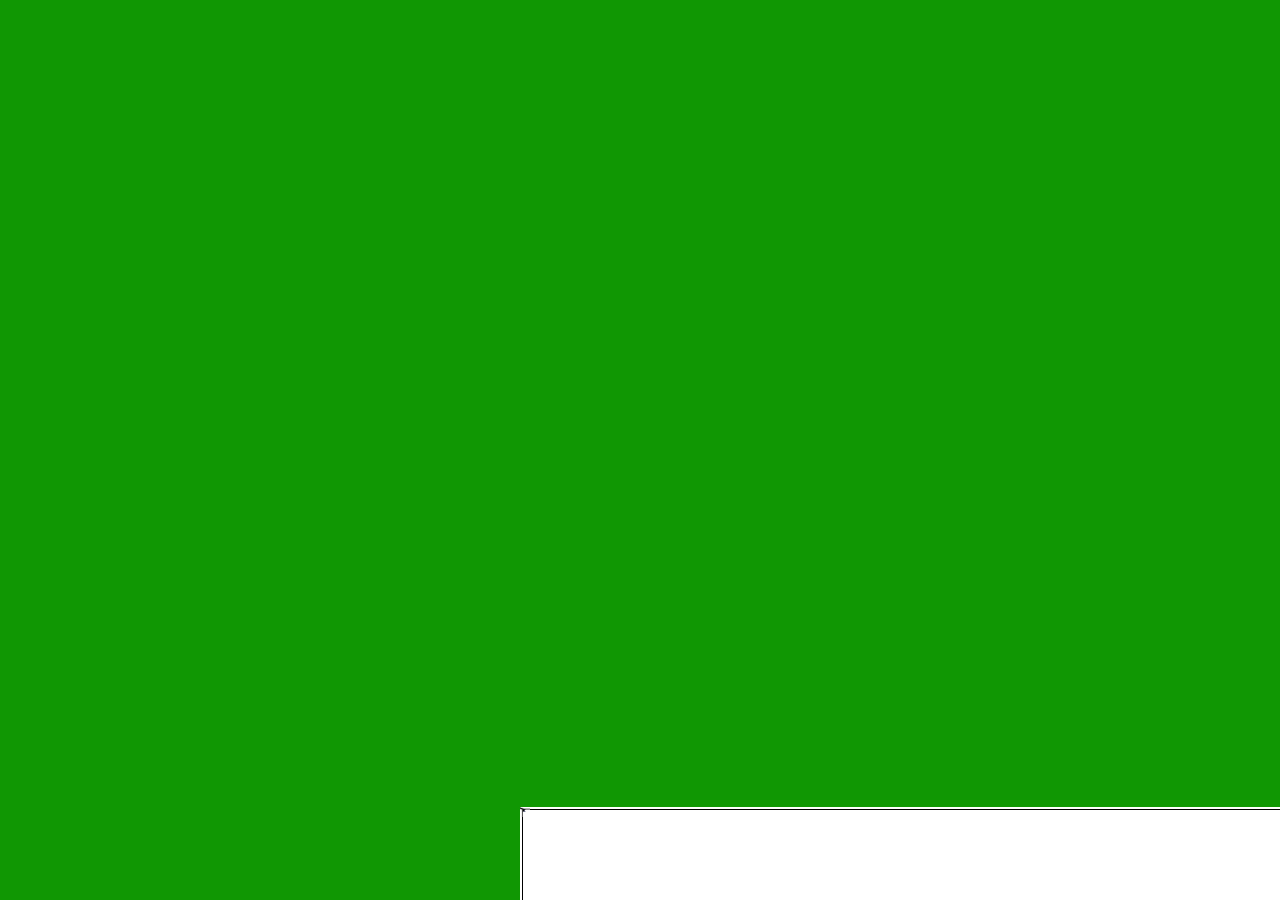
==== public/index.html @ 5e5e5a5c "Web layout rearange" ====
<!DOCTYPE html>
<html lang="en">
<head>
    <meta charset="UTF-8">
    <meta name="viewport" content="width=device-width, initial-scale=1.0">
    <!-- Link for google Inter font -->
    <link rel="preconnect" href="https://fonts.googleapis.com">
    <link rel="preconnect" href="https://fonts.gstatic.com" crossorigin>
    <link href="https://fonts.googleapis.com/css2?family=Inter:ital,opsz,wght@0,14..32,100..900;1,14..32,100..900&display=swap" rel="stylesheet">
    <!---->
    <link rel="stylesheet" href="../asstets/css/style.css">
    <title>Console Game</title>
</head>
<body>
    <div id="mainCon" class="main-container">
        <div id="gameCon" class="game-container">
            <div id="gameField" class="game-field">
                <canvas id="gameCanvas"></canvas>

            </div>
        </div>
        <div id="consField" class="console-field">
            <textarea name="console" id="consoleArea" class="console-text"></textarea>
        </div>
    </div>
    <script src="../asstets/js/script.js"></script>
</body>
</html>
---- asstets/css/style.css ----
*{
    font-family: inter;
}

*, *::before, *::after {
    box-sizing: border-box; 
}

/* ::-webkit-scrollbar{
  width: 0px;
} */

body{
    background-color: #555;
    height: 100vh;
    width: 100%;
    margin: 0;
    padding: 0;
}

.main-container{
    height: 100%;
    width: auto;
}

/*------GAME FIELD-------*/
.game-container{
    height: 100%;
    width: 100%;
    grid-column: start-col / end-col;
    grid-row: start-row / game-field;
}

.game-field{
    height: 100%;
    width: 100%;
    display: grid;
    grid-template-columns: repeat(10, 0.5fr [game-col]);
    grid-template-rows: repeat(5, 0.5fr [game-row]);
}   


#gameCanvas{
    grid-column: 1 / -1; /*For all cols*/
    grid-row: 1 / -1; /*For all rows*/
    height: 100%;
    width: 100%;
    z-index: 100;
    image-rendering: pixelated;
    background-color: #109703;
}




/* ------CONSOLE FIELD-------*/
.console-field{
    position: fixed;
    top: 807px;
    left: 520px;
    width: 800px;
    height: 150px;
    z-index: 101;
}

.console-text{
    resize: none;
    height: 100% ;
    width: 100% ;
    border: 10px solid transparent;
    border-image: url("../items/banner/Console-baner.png") 50 round;
}

.console-text:focus{
    outline: none;
    outline-offset: 0;
}

.console-text[type = "text"]{
    text-align: start;
    
}
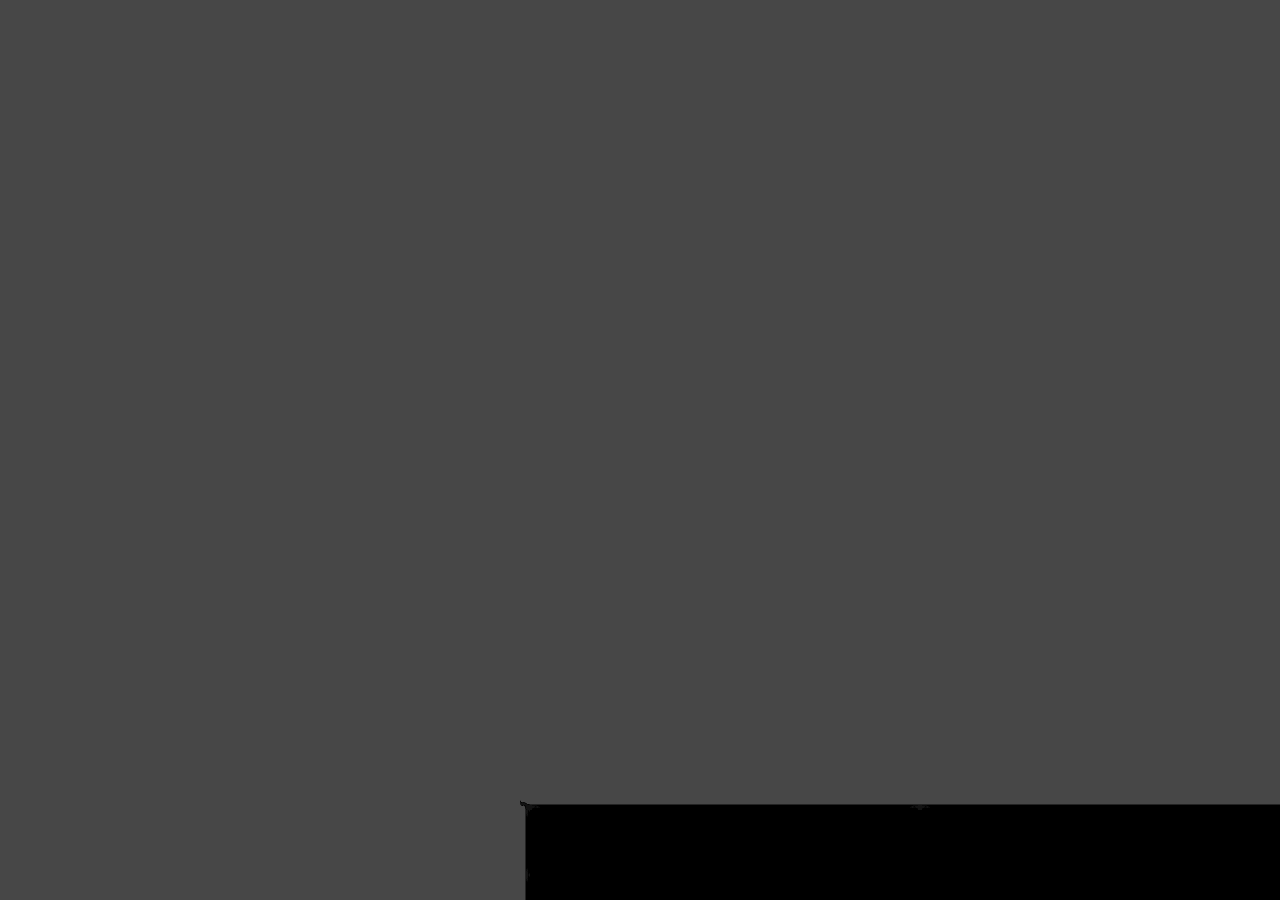
==== commit 05277af6: "pixel font added" ====
--- a/public/index.html
+++ b/public/index.html
@@ -21,6 +21,7 @@
         </div>
         <div id="consField" class="console-field">
             <textarea name="console" id="consoleArea" class="console-text"></textarea>
+            <div class="text-bg"></div>
         </div>
     </div>
     <script src="../asstets/js/script.js"></script>
--- a/asstets/css/style.css
+++ b/asstets/css/style.css
@@ -1,14 +1,21 @@
 *{
     font-family: inter;
+}
+
+@font-face {
+  font-family: 'minecraft';
+  src: url('../font/minecraft.ttf') format('truetype');
+  font-weight: normal;
+  font-style: normal;
 }
 
 *, *::before, *::after {
     box-sizing: border-box; 
 }
 
-/* ::-webkit-scrollbar{
+::-webkit-scrollbar{
   width: 0px;
-} */
+} 
 
 body{
     background-color: #555;
@@ -47,7 +54,7 @@
     width: 100%;
     z-index: 100;
     image-rendering: pixelated;
-    background-color: #109703;
+    background-color: #474747;
 }
 
 
@@ -56,7 +63,7 @@
 /* ------CONSOLE FIELD-------*/
 .console-field{
     position: fixed;
-    top: 807px;
+    top: 800px;
     left: 520px;
     width: 800px;
     height: 150px;
@@ -64,11 +71,28 @@
 }
 
 .console-text{
+    position: relative;
     resize: none;
     height: 100% ;
     width: 100% ;
     border: 10px solid transparent;
-    border-image: url("../items/banner/Console-baner.png") 50 round;
+    border-image: url("../items/banner/Console-baner.png") 20 round;
+    background-color: transparent;
+    z-index: 101;
+    color: #0b8800;
+    font-size: medium;
+    font-family: 'minecraft';
+}
+
+.text-bg{
+    position: fixed;
+    top: 807px;
+    left: 528px;
+    width: 785px;
+    height: 135px;
+    background-color: #000;
+    z-index: 100;
+
 }
 
 .console-text:focus{
@@ -78,5 +102,4 @@
 
 .console-text[type = "text"]{
     text-align: start;
-    
 }
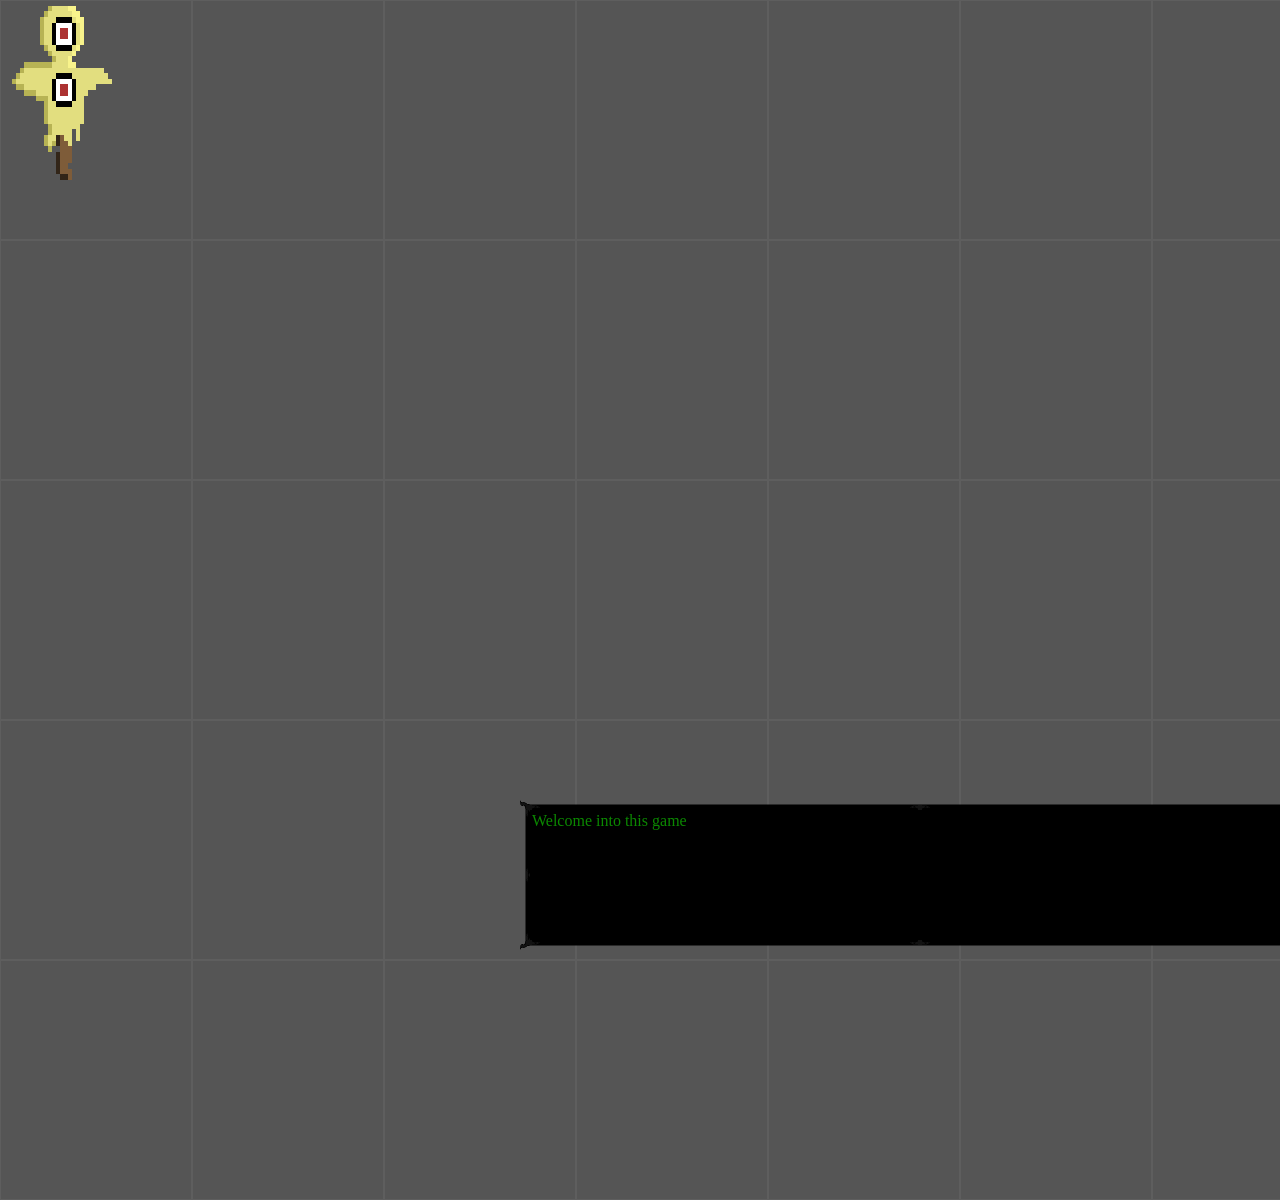
==== commit bd1aef4b: "script for commands" ====
--- a/public/index.html
+++ b/public/index.html
@@ -21,9 +21,10 @@
         </div>
         <div id="consField" class="console-field">
             <textarea name="console" id="consoleArea" class="console-text"></textarea>
-            <div class="text-bg"></div>
+            <div class="text-bg">   </div>
         </div>
     </div>
     <script src="../asstets/js/script.js"></script>
+    <script src="../asstets/js/console.js"></script>
 </body>
 </html>
--- a/asstets/css/style.css
+++ b/asstets/css/style.css
@@ -50,15 +50,20 @@
 #gameCanvas{
     grid-column: 1 / -1; /*For all cols*/
     grid-row: 1 / -1; /*For all rows*/
-    height: 100%;
-    width: 100%;
     z-index: 100;
     image-rendering: pixelated;
-    background-color: #474747;
+    background-color: transparent !important;
+    pointer-events: none;
+    margin: 0;
 }
 
 
-
+.grid-cell {
+    z-index: 110;
+    width: 192px;
+    height: 240px;
+    border: 1px solid rgba(255,255,255,0.05);
+}
 
 /* ------CONSOLE FIELD-------*/
 .console-field{
@@ -67,7 +72,7 @@
     left: 520px;
     width: 800px;
     height: 150px;
-    z-index: 101;
+    z-index: 120;
 }
 
 .console-text{
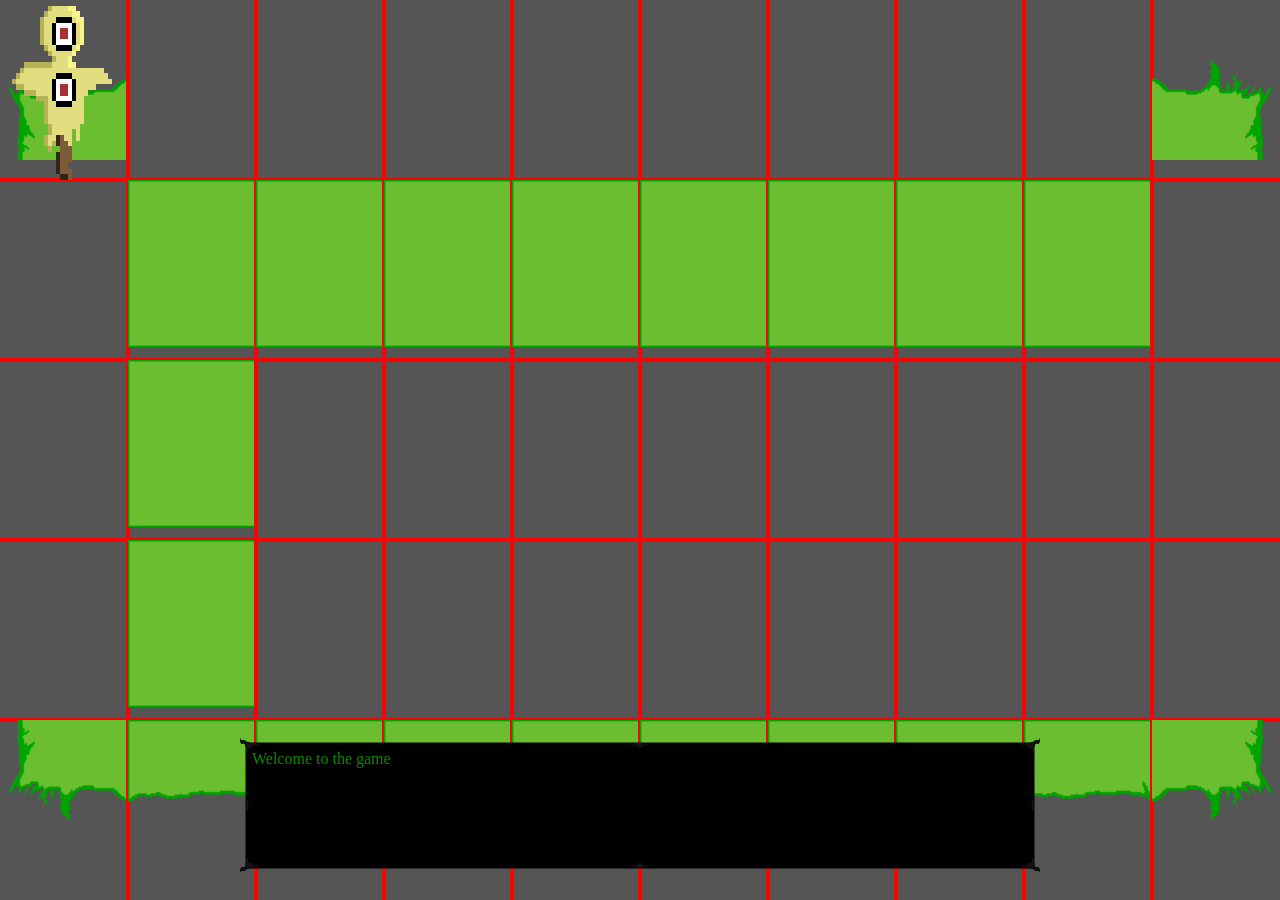
==== commit 614b7618: "fixed, mekanik" ====
--- a/public/index.html
+++ b/public/index.html
@@ -8,6 +8,7 @@
     <link rel="preconnect" href="https://fonts.gstatic.com" crossorigin>
     <link href="https://fonts.googleapis.com/css2?family=Inter:ital,opsz,wght@0,14..32,100..900;1,14..32,100..900&display=swap" rel="stylesheet">
     <!---->
+    <link rel="stylesheet" href="../asstets/css/reset.css">
     <link rel="stylesheet" href="../asstets/css/style.css">
     <title>Console Game</title>
 </head>
--- a/asstets/css/style.css
+++ b/asstets/css/style.css
@@ -20,18 +20,19 @@
 body{
     background-color: #555;
     height: 100vh;
-    width: 100%;
+    width: 100vw;
     margin: 0;
     padding: 0;
 }
 
 .main-container{
     height: 100%;
-    width: auto;
+    width: 100%;
 }
 
 /*------GAME FIELD-------*/
 .game-container{
+    position: relative;
     height: 100%;
     width: 100%;
     grid-column: start-col / end-col;
@@ -44,34 +45,48 @@
     display: grid;
     grid-template-columns: repeat(10, 0.5fr [game-col]);
     grid-template-rows: repeat(5, 0.5fr [game-row]);
+    position: relative;
 }   
 
 
 #gameCanvas{
     grid-column: 1 / -1; /*For all cols*/
     grid-row: 1 / -1; /*For all rows*/
-    z-index: 100;
+    z-index: 110;
     image-rendering: pixelated;
     background-color: transparent !important;
     pointer-events: none;
     margin: 0;
+    width: 100%;
+    height: 100%;
 }
 
 
-.grid-cell {
-    z-index: 110;
-    width: 192px;
-    height: 240px;
-    border: 1px solid rgba(255,255,255,0.05);
+.grid-cell, .empty.cell{
+    height: 100%;
+    width: 100%;
+    z-index: 100;
+    outline: 2px solid red;
+}
+
+img {
+    display: block;
+}
+
+.bgr-img{
+    width: 100%;
+    height: fit-content;
+    display: block;
 }
 
 /* ------CONSOLE FIELD-------*/
 .console-field{
     position: fixed;
-    top: 800px;
-    left: 520px;
-    width: 800px;
-    height: 150px;
+    bottom: 3vh;
+    left: 50%;
+    transform: translateX(-50%);
+    width: min(800px, 90vw);
+    height: clamp(100px, 15vh, 150px);
     z-index: 120;
 }
 
@@ -89,15 +104,15 @@
     font-family: 'minecraft';
 }
 
+
 .text-bg{
-    position: fixed;
-    top: 807px;
-    left: 528px;
-    width: 785px;
-    height: 135px;
+    position: absolute;
+    top: 7px;
+    left: 8px;
+    width: calc(100% - 16px);
+    height: calc(100% - 14px);
     background-color: #000;
     z-index: 100;
-
 }
 
 .console-text:focus{
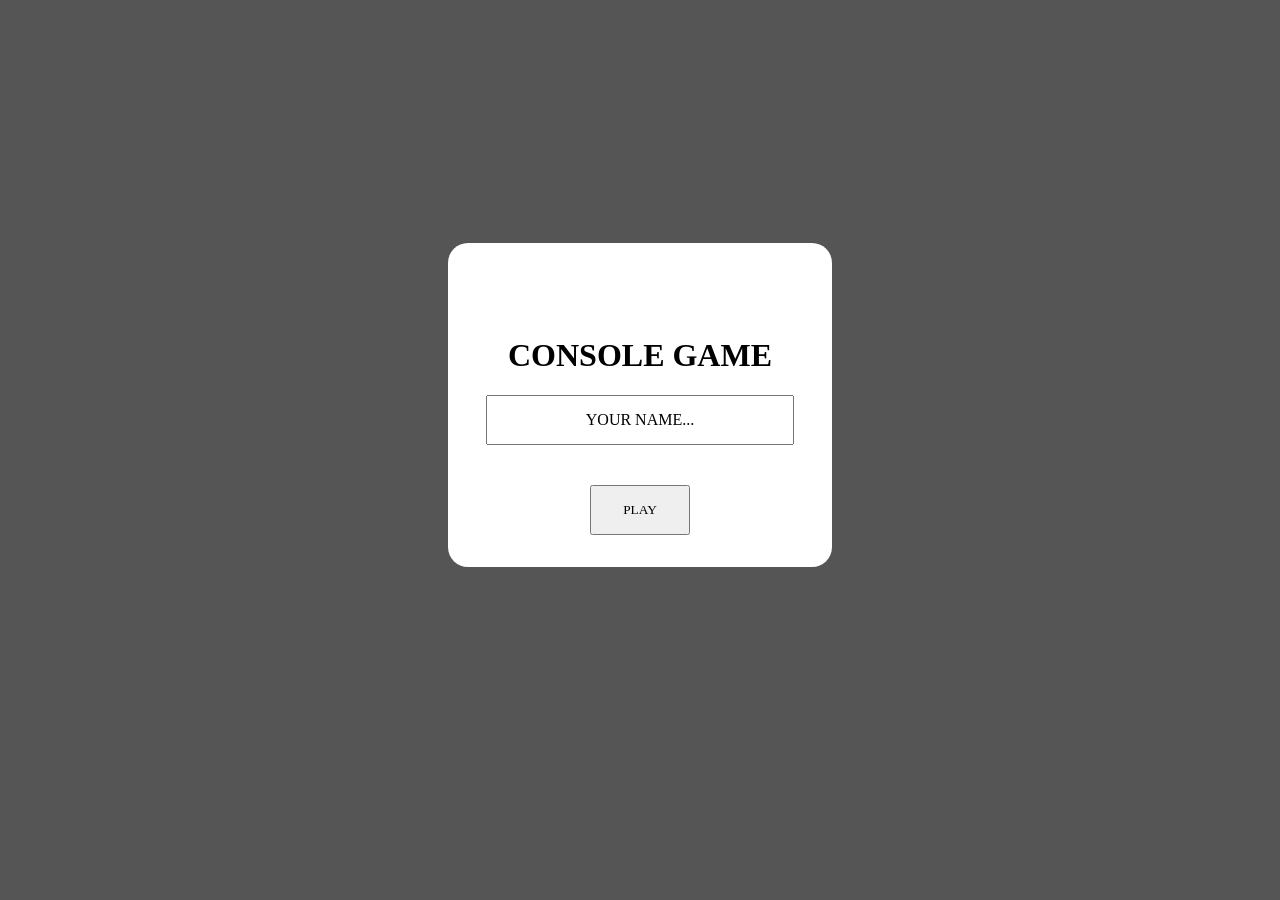
==== commit bfe0186b: "starting site made" ====
--- a/public/index.html
+++ b/public/index.html
@@ -3,29 +3,16 @@
 <head>
     <meta charset="UTF-8">
     <meta name="viewport" content="width=device-width, initial-scale=1.0">
-    <!-- Link for google Inter font -->
-    <link rel="preconnect" href="https://fonts.googleapis.com">
-    <link rel="preconnect" href="https://fonts.gstatic.com" crossorigin>
-    <link href="https://fonts.googleapis.com/css2?family=Inter:ital,opsz,wght@0,14..32,100..900;1,14..32,100..900&display=swap" rel="stylesheet">
-    <!---->
-    <link rel="stylesheet" href="../asstets/css/reset.css">
-    <link rel="stylesheet" href="../asstets/css/style.css">
+    <link rel="stylesheet" href="../asstets/css/main.css">
     <title>Console Game</title>
 </head>
 <body>
-    <div id="mainCon" class="main-container">
-        <div id="gameCon" class="game-container">
-            <div id="gameField" class="game-field">
-                <canvas id="gameCanvas"></canvas>
-
-            </div>
-        </div>
-        <div id="consField" class="console-field">
-            <textarea name="console" id="consoleArea" class="console-text"></textarea>
-            <div class="text-bg">   </div>
-        </div>
+    <div class="main-con">
+        <h1>CONSOLE GAME</h1>
+        <input type="text" name="player" id="nameInput" placeholder="YOUR NAME...">
+        <a href="../public/game.html">
+            <button class="game-btn" id="gameBtn">PLAY</button>
+        </a>
     </div>
-    <script src="../asstets/js/script.js"></script>
-    <script src="../asstets/js/console.js"></script>
 </body>
 </html>
--- a/asstets/css/main.css
+++ b/asstets/css/main.css
@@ -0,0 +1,59 @@
+@font-face {
+  font-family: 'minecraft';
+  src: url('../font/minecraft.ttf') format('truetype');
+  font-weight: normal;
+  font-style: normal;
+}
+
+*{
+    font-family: minecraft;
+}
+
+*, *::before, *::after {
+    box-sizing: border-box; 
+}
+
+::-webkit-scrollbar{
+  width: 0px;
+} 
+
+body{
+    height: 90vh;
+    width: 100vw;
+    background-color: #555;
+    margin: 0;
+    display: flex;
+    justify-content: center;
+    align-items: center;
+}
+
+.main-con{
+    background-color: #fff;
+    width:  30%;
+    height: 40%;
+    display: flex;
+    align-items: center;
+    flex-direction: column;
+    justify-content: center;
+    border-radius: 20px;
+}
+
+#nameInput{
+    width: 80%;
+    height: 50px;
+    padding: 0 10px 0 10px;
+    text-align: center;
+    font-size: medium;
+}
+
+#nameInput::placeholder{
+    padding: 0;
+    color: black;
+}
+
+.game-btn{
+    position: relative;
+    top: 40px;
+    width: 100px;
+    height: 50px;
+}
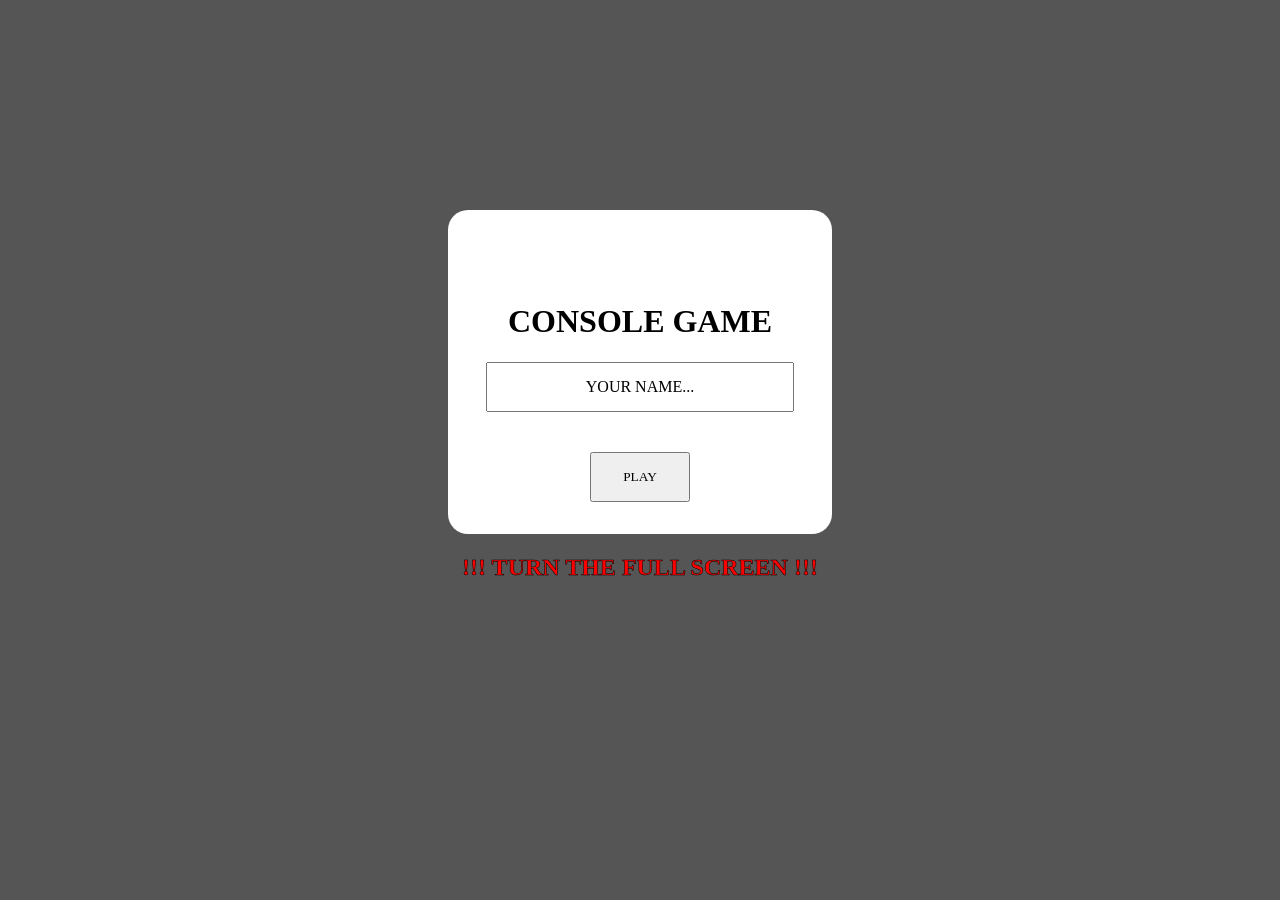
==== commit aab92042: "Tab function added" ====
--- a/public/index.html
+++ b/public/index.html
@@ -10,9 +10,13 @@
     <div class="main-con">
         <h1>CONSOLE GAME</h1>
         <input type="text" name="player" id="nameInput" placeholder="YOUR NAME...">
-        <a href="../public/game.html">
-            <button class="game-btn" id="gameBtn">PLAY</button>
-        </a>
+        <button class="game-btn" id="gameBtn">PLAY</button>
     </div>
+
+    <div class="text">
+        <h2>!!! TURN THE FULL SCREEN !!!</h2>
+    </div>
+
+    <script src="../asstets/js/start.js"></script>
 </body>
 </html>
--- a/asstets/css/main.css
+++ b/asstets/css/main.css
@@ -25,6 +25,8 @@
     display: flex;
     justify-content: center;
     align-items: center;
+    flex-direction: column;
+
 }
 
 .main-con{
@@ -56,4 +58,10 @@
     top: 40px;
     width: 100px;
     height: 50px;
-}+}
+
+.text > h2{
+    color: red;
+    -webkit-text-stroke: 0.5px #000;
+}
+
